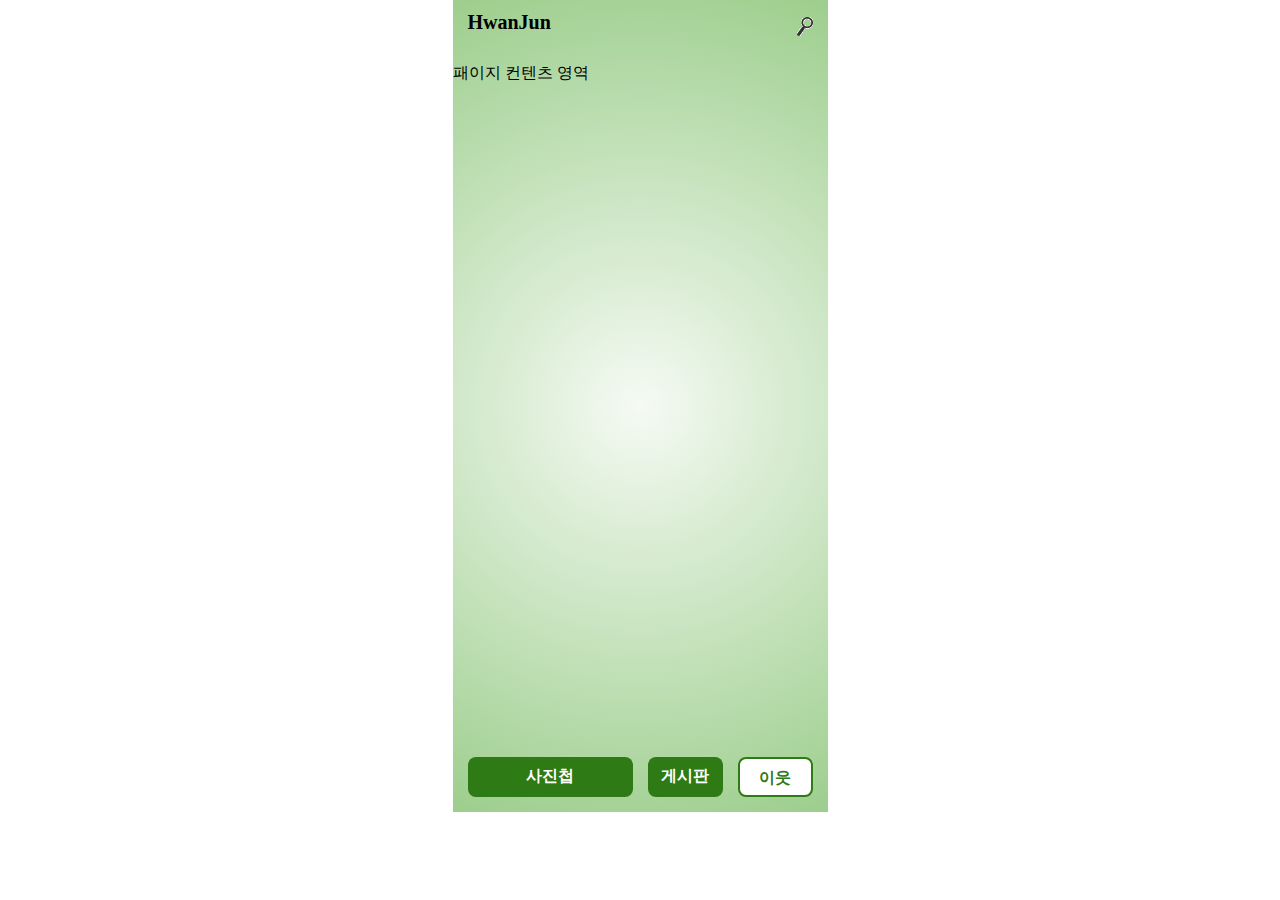
==== follower.html @ 27f54568 "Add files via upload" ====
<!DOCTYPE html>
<html lang="ko">
<head>
    <meta charset="UTF-8">
    <meta http-equiv="X-UA-Compatible" content="IE=edge">
    <meta name="viewport" content="width=device-width, initial-scale=1.0">
    <title>Hwanjun Blog</title>
    <link rel="shortcut icon" href="./favicon.png" type="image/x-icon">
    <style>
        /* CSS Reset */
        *{
            box-sizing:border-box;
            margin:0;
            border:none;
            padding:0;
        }
        a{
            color:black;
            text-decoration:none;
        }


        /* Grid */
        .col01{width:75px;}
        .col02{width:165px;}
        .col03{width:255px;}
        .col04{width:345px;}






        #wrap{
            width:375px;
            height:812px;
            margin:0 auto;
            background-image:radial-gradient(circle,rgba(157,206,141,0.1),rgb(157, 206, 141));
        }

        /* HEADER 스타일 시작 */
        header{
            width:375px;
            height:63px;
            padding:0px 15px 0 15px;
        }    
        h1{
            float:left;
        }
        .search{
            margin-top:17px;
            float:right;
            /* display:none; */
        }
        h1 a{
            font-family:'Noto Serif KR';
            font-weight:900;
            font-size:20px;                            
        }
        /* HEADER 스타일 끝 */

        /* SECTION 스타일 시작 */
        section{
            width:375px;
            height:679px;
        }
        /* SECTION 스타일 끝 */

        /* FOOTER 스타일 시작 */
        footer{
            width:375px;
            height:70px;
            padding:15px;
        }
        footer div{
            height:40px;
            margin-right:15px;
            padding-top:9px;
            border-radius:8px;
            background-color:#2e7a15;
            float:left;
            text-align:center;
        }
        footer .mr0{
            margin-right:0;
        }
        footer a{
            font-family:'Noto Sans KR';
            font-weight:700;
            font-size:16px;
            color:#ffffff;
        }
        footer .inv{
            border:2px solid #2e7a15;
            background-color:#ffffff;
        }
        footer .inv a{
            color:#2e7a15;
        }
        /* FOOTER 스타일 끝 */

    </style>
</head>
<body>
    <div id="wrap">
        <header>
            <h1>
                <a href="./index.html">HwanJun</a>
            </h1>
            <div class="search">
                <img src="./images/search.png" alt="검색버튼">
            </div>
        </header>
        <section>
            패이지 컨텐츠 영역
        </section>
        <footer>
            <div class="col02"><a href="./photos.html">사진첩</a></div>
            <div class="col01"><a href="./notice.html">게시판</a></div>
            <div class="col01 mr0 inv"><a href="./follower.html">이웃</a></div>
        </footer>
    </div>
</body>
</html>
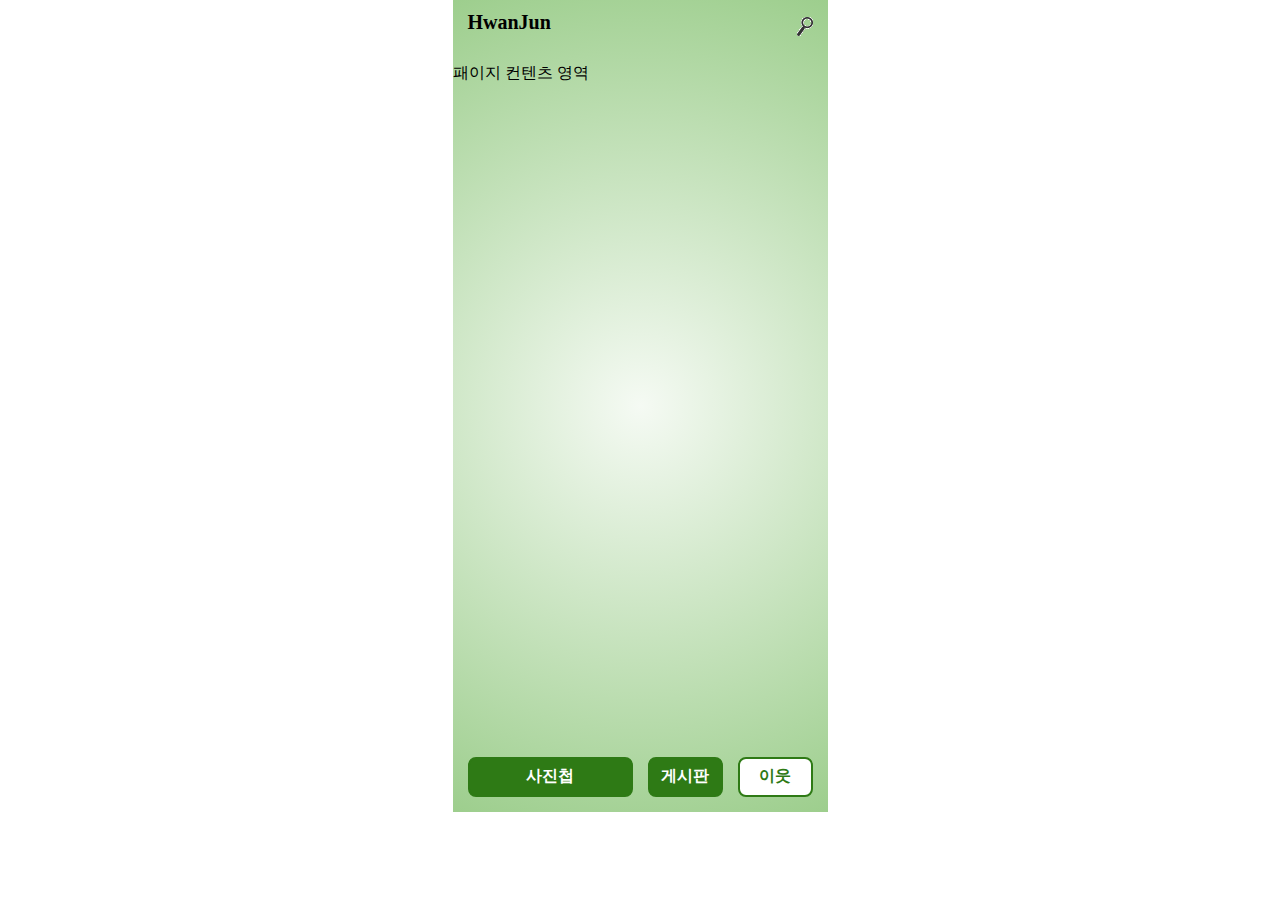
==== commit 230393aa: "Add files via upload" ====
--- a/follower.html
+++ b/follower.html
@@ -75,7 +75,8 @@
         footer div{
             height:40px;
             margin-right:15px;
-            padding-top:9px;
+            border:2px solid #2e7a15;
+            padding-top:7px;
             border-radius:8px;
             background-color:#2e7a15;
             float:left;
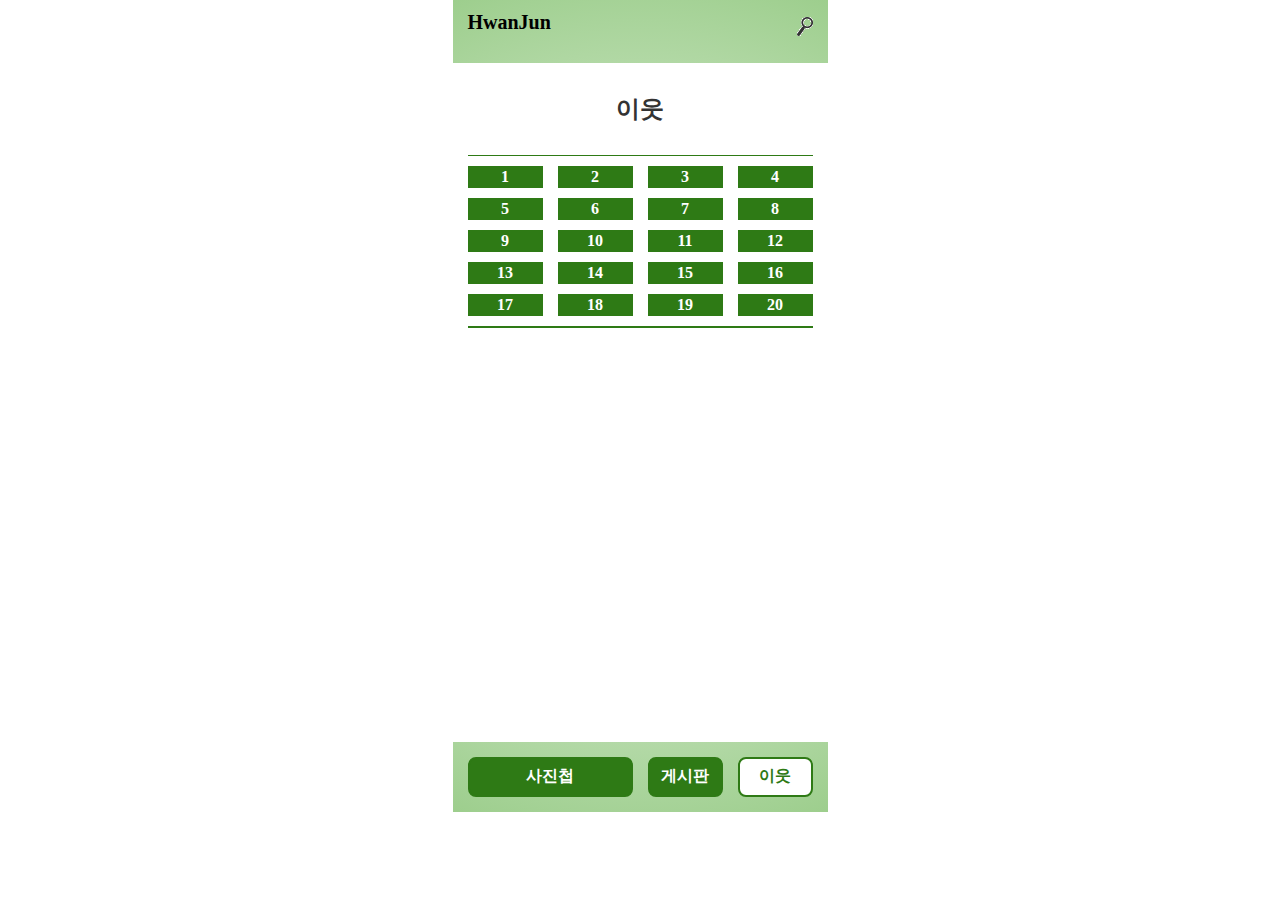
==== commit 52e41433: "Add files via upload" ====
--- a/follower.html
+++ b/follower.html
@@ -6,6 +6,7 @@
     <meta name="viewport" content="width=device-width, initial-scale=1.0">
     <title>Hwanjun Blog</title>
     <link rel="shortcut icon" href="./favicon.png" type="image/x-icon">
+    <link rel="stylesheet" href="./css/default-style.css">
     <style>
         /* CSS Reset */
         *{
@@ -18,6 +19,9 @@
             color:black;
             text-decoration:none;
         }
+        img{
+            width:100%;
+        }
 
 
         /* Grid */
@@ -25,11 +29,6 @@
         .col02{width:165px;}
         .col03{width:255px;}
         .col04{width:345px;}
-
-
-
-
-
 
         #wrap{
             width:375px;
@@ -49,8 +48,10 @@
         }
         .search{
             margin-top:17px;
-            float:right;
-            /* display:none; */
+            float:right;            
+        }
+        .no-show{
+            display:none;
         }
         h1 a{
             font-family:'Noto Serif KR';
@@ -63,7 +64,48 @@
         section{
             width:375px;
             height:679px;
+            background-color:#ffffff;
+            overflow:scroll;
         }
+        section h2{
+            margin-bottom:30px;
+            font-family:'Noto Serif KR';
+            font-weight:700;
+            font-size:24px;
+            color:#333333;
+            text-align:center;
+        }
+        .sec-contents{
+            padding-top:30px;
+        }
+        .follower-box{
+            height:173px;
+            margin:0 auto;
+            border-top:1px solid #2e7a15;
+            border-bottom:2px solid #2e7a15;
+            padding-bottom:16px;
+        }   
+        .follower{
+            float:left;
+            height:22px;
+            margin:10px 15px 0 0;
+            border:2px solid #2e7a15;
+            background-color:#2e7a15;
+            font-family:'Noto Sans KR';
+            font-weight:700;
+            font-size:16px;
+            color:#ffffff;
+            text-align:center;
+        }  
+        .no-m-r{
+            margin-right:0;
+        }
+        .follower:hover{
+            background-color:#ffffff;
+            color:#2e7a15;
+        }
+       
+        
         /* SECTION 스타일 끝 */
 
         /* FOOTER 스타일 시작 */
@@ -91,13 +133,13 @@
             font-size:16px;
             color:#ffffff;
         }
-        footer .inv{
-            border:2px solid #2e7a15;
+        footer .inv{            
             background-color:#ffffff;
         }
         footer .inv a{
             color:#2e7a15;
         }
+
         /* FOOTER 스타일 끝 */
 
     </style>
@@ -113,7 +155,31 @@
             </div>
         </header>
         <section>
-            패이지 컨텐츠 영역
+            <div class="sec-contents">
+                <h2>이웃</h2> 
+                <div class="follower-box col04">
+                   <div class="follower col01">1</div>
+                   <div class="follower col01">2</div>
+                   <div class="follower col01">3</div>
+                   <div class="follower col01 no-m-r">4</div>
+                   <div class="follower col01">5</div>
+                   <div class="follower col01">6</div>
+                   <div class="follower col01">7</div>
+                   <div class="follower col01 no-m-r">8</div>
+                   <div class="follower col01">9</div>
+                   <div class="follower col01">10</div>
+                   <div class="follower col01">11</div>
+                   <div class="follower col01 no-m-r">12</div>
+                   <div class="follower col01">13</div>
+                   <div class="follower col01">14</div>
+                   <div class="follower col01">15</div>
+                   <div class="follower col01 no-m-r">16</div>
+                   <div class="follower col01">17</div>
+                   <div class="follower col01">18</div>
+                   <div class="follower col01">19</div>
+                   <div class="follower col01 no-m-r">20</div>
+                </div>                
+            </div>
         </section>
         <footer>
             <div class="col02"><a href="./photos.html">사진첩</a></div>
